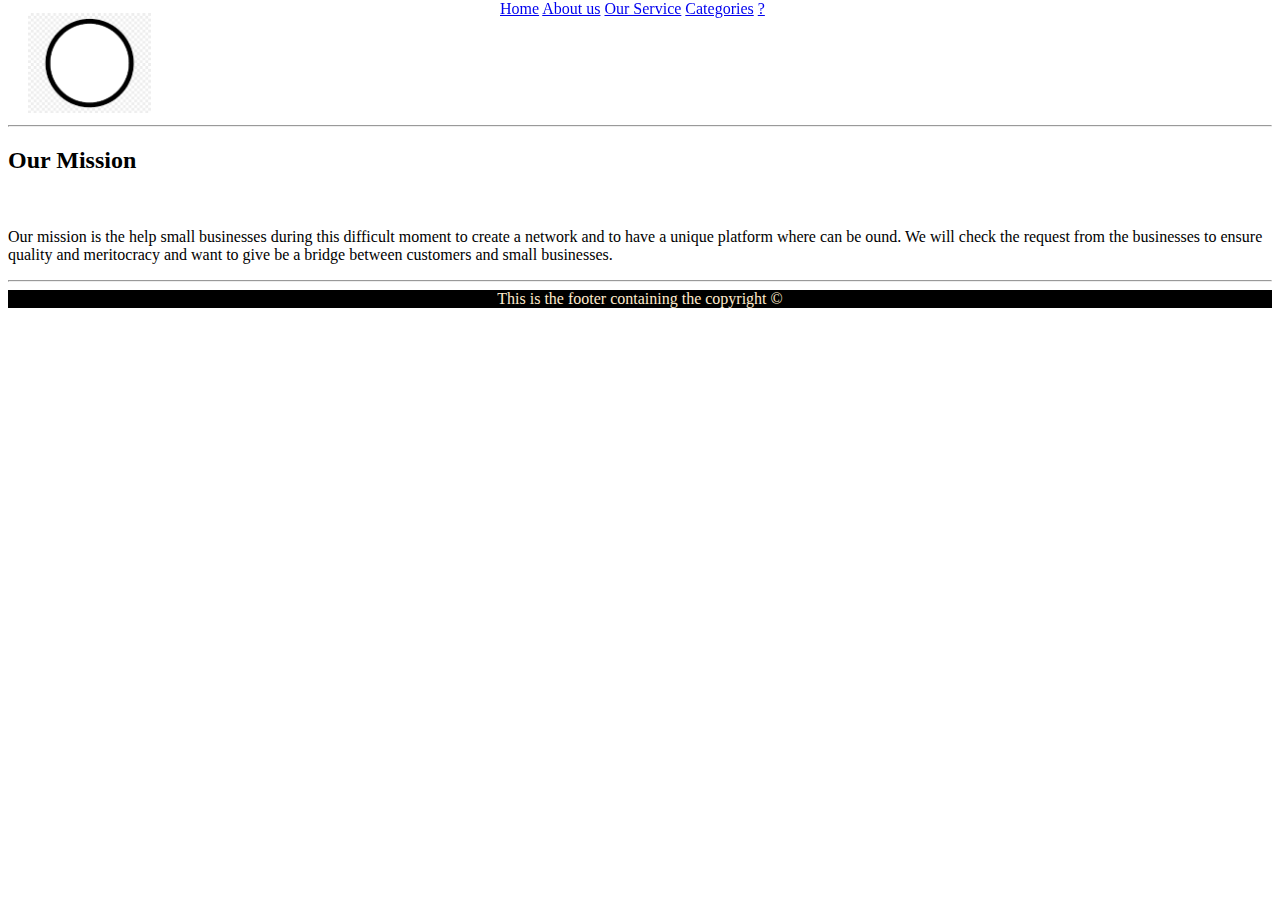
==== about.html @ 943dc36a "created all the pages html files and uploaded the images that we are gonna use" ====
<!DOCTYPE html>
<html lang="en">
<head>
    <meta charset="UTF-8">
    <meta http-equiv="X-UA-Compatible" content="IE=edge">
    <meta name="viewport" content="width=device-width, initial-scale=1.0">
    <title>GreenCatalogue</title>
</head>
<body>
    <!--Header-->
    <header>
        <img src="logo.png" style="margin: auto; padding: 5px 0px 0px 20px; height: 100px;"/>
        <!--Want to add hoover interaction ( it get biger the logo when you go on it with mouse) and link to homepage when you click on it-->
        <nav style="position: fixed; right: 0px; left: 500px; top: 0px;">
            <a href="index.html">Home</a>
            <a href="about.html">About us</a>
            <a href="service.html">Our Service</a>
            <a href="categories.html">Categories</a>
            <a href="#">?</a>
            
        </nav>
    </header>
    <!--Main-->
    <main>
        <hr>
        <!--Slide Images
                to creade a slide show I am going to use div with all the img -->
        <div class="slide-container">
            <!-- Full-width images with number and caption text-->
            <div class="mySlides fade">

            </div>
        </div>
        <div>
            <h2>
                Our Mission
            </h2>
            <br>
            <p> Our mission is the help small businesses during this difficult moment to create a network and to have a unique platform where can be ound. 
                We will check the request from the businesses to ensure quality and meritocracy and want to give be a bridge between customers and small businesses.
            </p>
        </div>
        
        <hr>
    </main>
    <!--Footer-->
    <footer style="background-color: black; color: blanchedalmond; text-align: center; position: relative; padding-bottom: 0px; ">
            This is the footer containing the copyright  &copy;
    </footer>
</body>
</html>
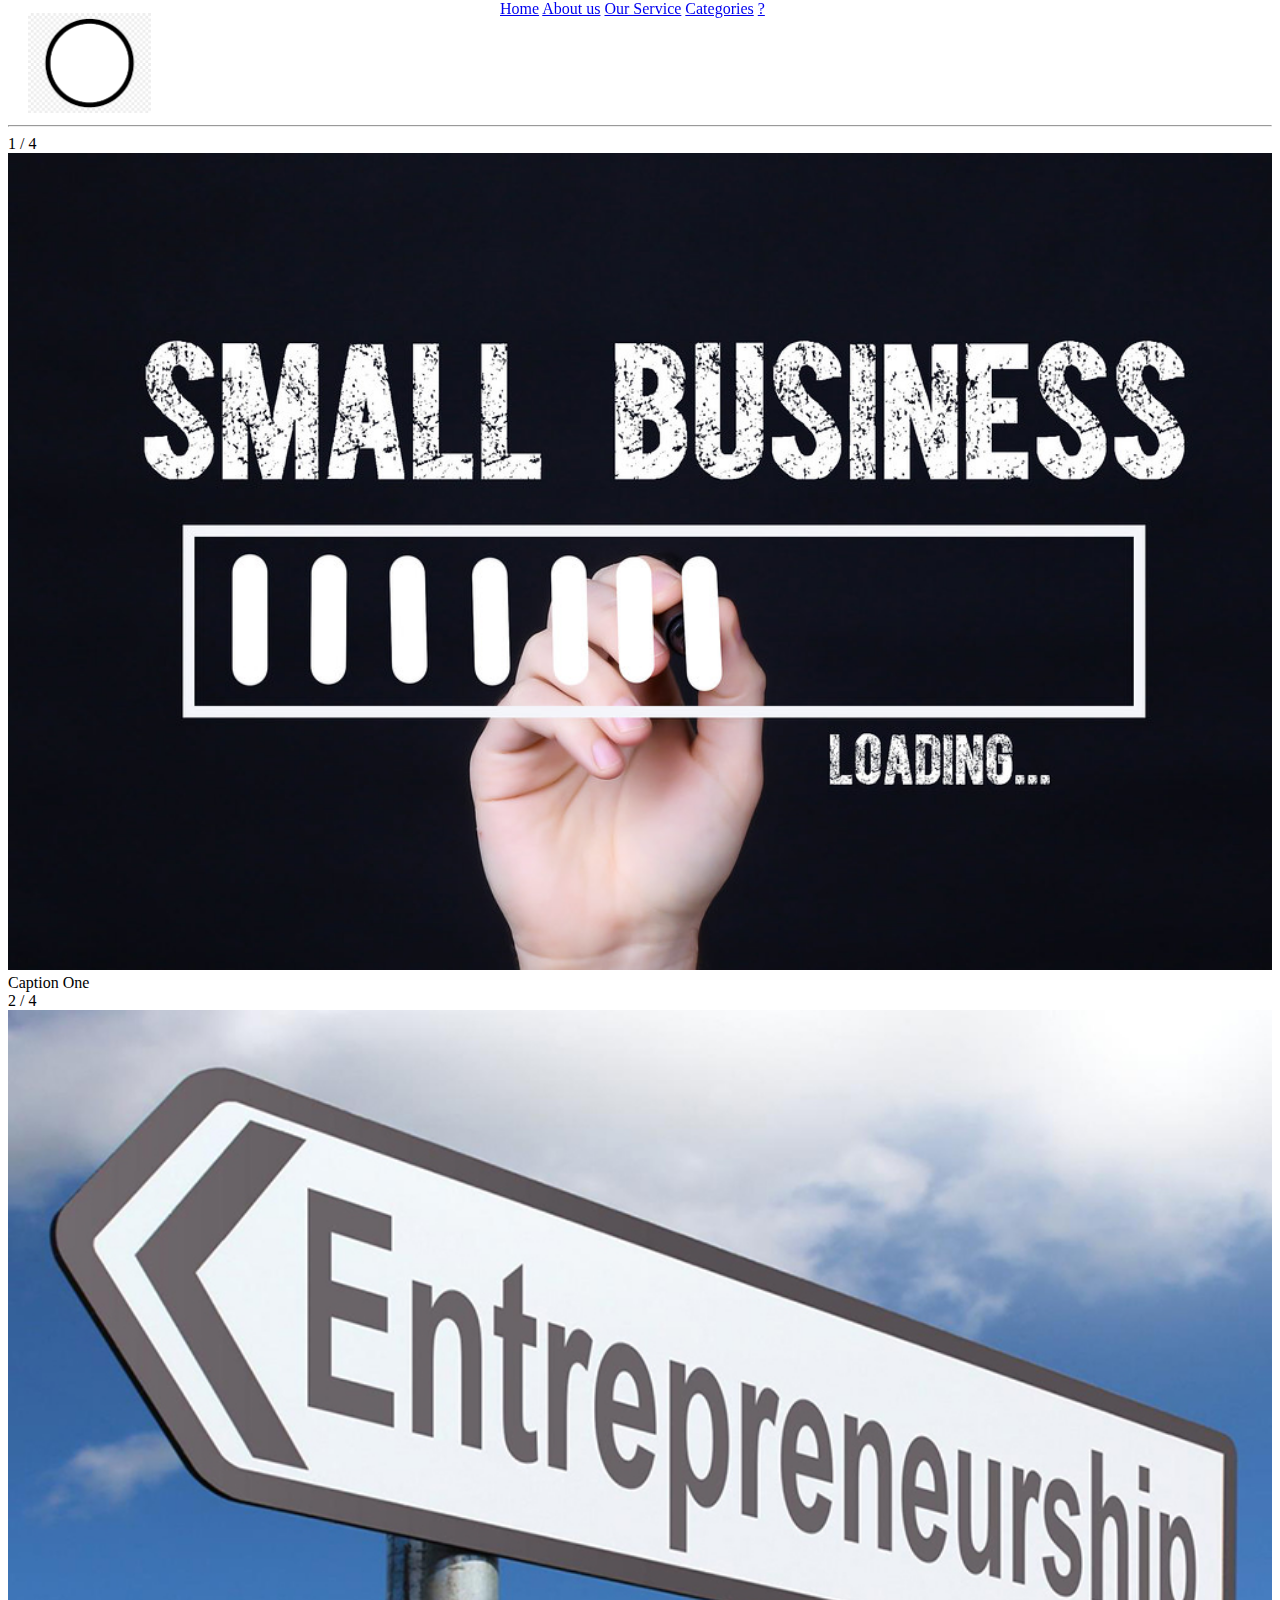
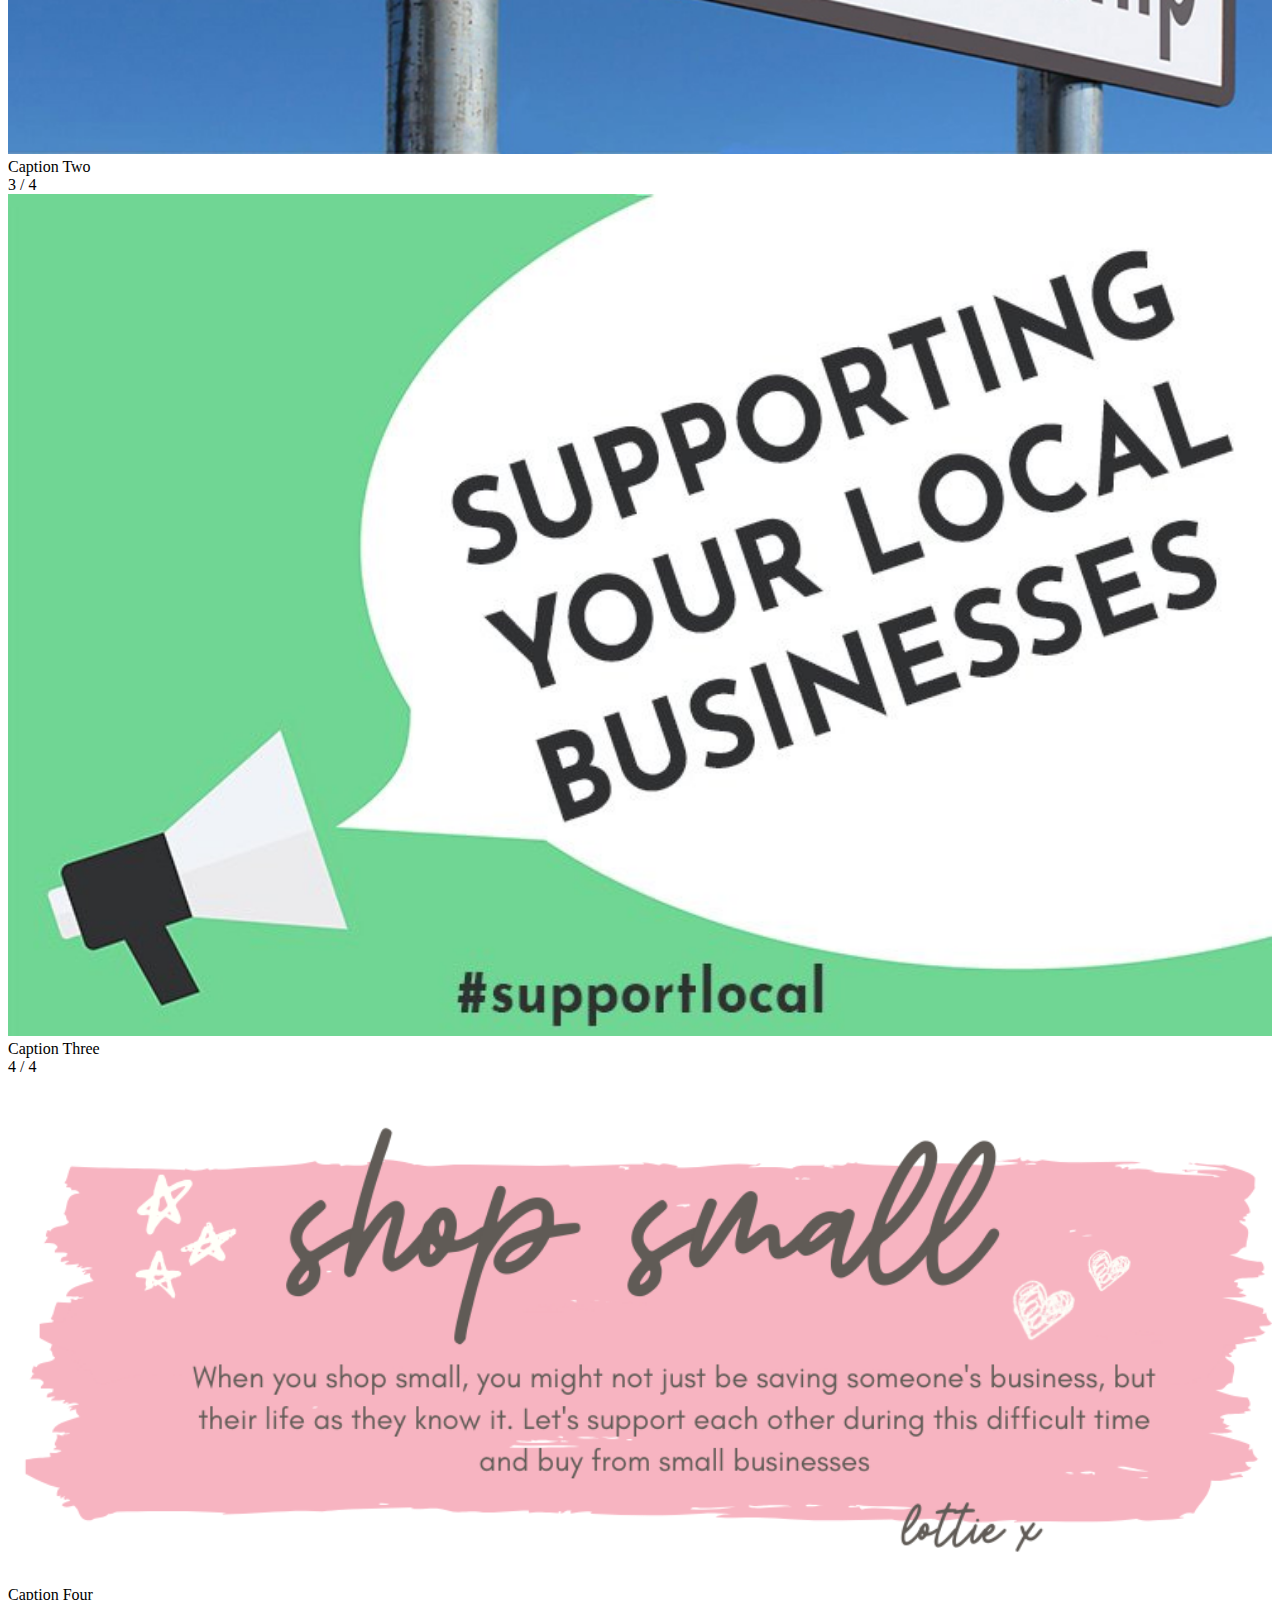
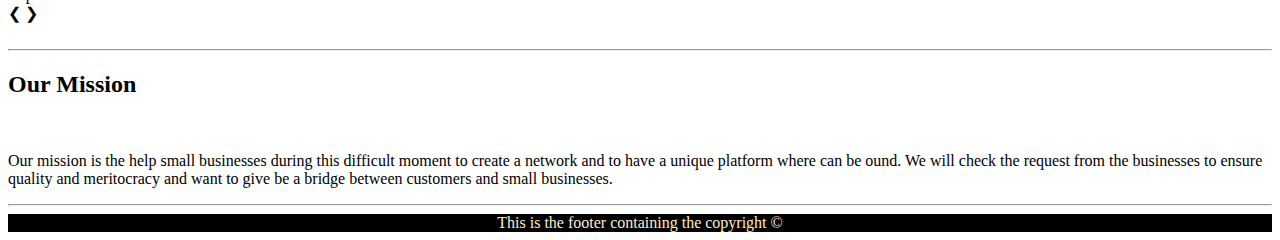
==== commit 626d41f2: "adding slide method and css files" ====
--- a/about.html
+++ b/about.html
@@ -4,6 +4,7 @@
     <meta charset="UTF-8">
     <meta http-equiv="X-UA-Compatible" content="IE=edge">
     <meta name="viewport" content="width=device-width, initial-scale=1.0">
+    <link rel="stylesheet" href="index.css" type="text/css"/>
     <title>GreenCatalogue</title>
 </head>
 <body>
@@ -28,9 +29,36 @@
         <div class="slide-container">
             <!-- Full-width images with number and caption text-->
             <div class="mySlides fade">
-
+                <div class="numbertext">1 / 4</div>
+                <img src="slide_img_1.jpg" style="width: 100%;">
+                <div class="Text">Caption One</div>
             </div>
+            <div class="mySlides fade">
+                <div class="numbertext">2 / 4</div>
+                <img src="slide_img_2.jpg" style="width: 100%;">
+                <div class="Text">Caption Two</div>
+            </div>
+            <div class="mySlides fade">
+                <div class="numbertext">3 / 4</div>
+                <img src="slide_img_3.jpg" style="width: 100%;">
+                <div class="Text">Caption Three</div>
+            </div>
+            <div class="mySlides fade">
+                <div class="numbertext">4 / 4</div>
+                <img src="slide_img_4.jpg" style="width: 100%;">
+                <div class="Text">Caption Four</div>
+            </div>
+            <a class="prev" onclick="plusSlide(-1)">&#10094;</a>
+            <a class="next" onclick="plusSlide(1)">&#10095;</a>
         </div>
+        <br>
+        <div>
+            <span class="dot" onclick="currentSlide(1)"></span>
+            <span class="dot" onclick="currentSlide(2)"></span>
+            <span class="dot" onclick="currentSlide(3)"></span>
+            <span class="dot" onclick="currentSlide(4)"></span>
+        </div>
+        <hr>
         <div>
             <h2>
                 Our Mission
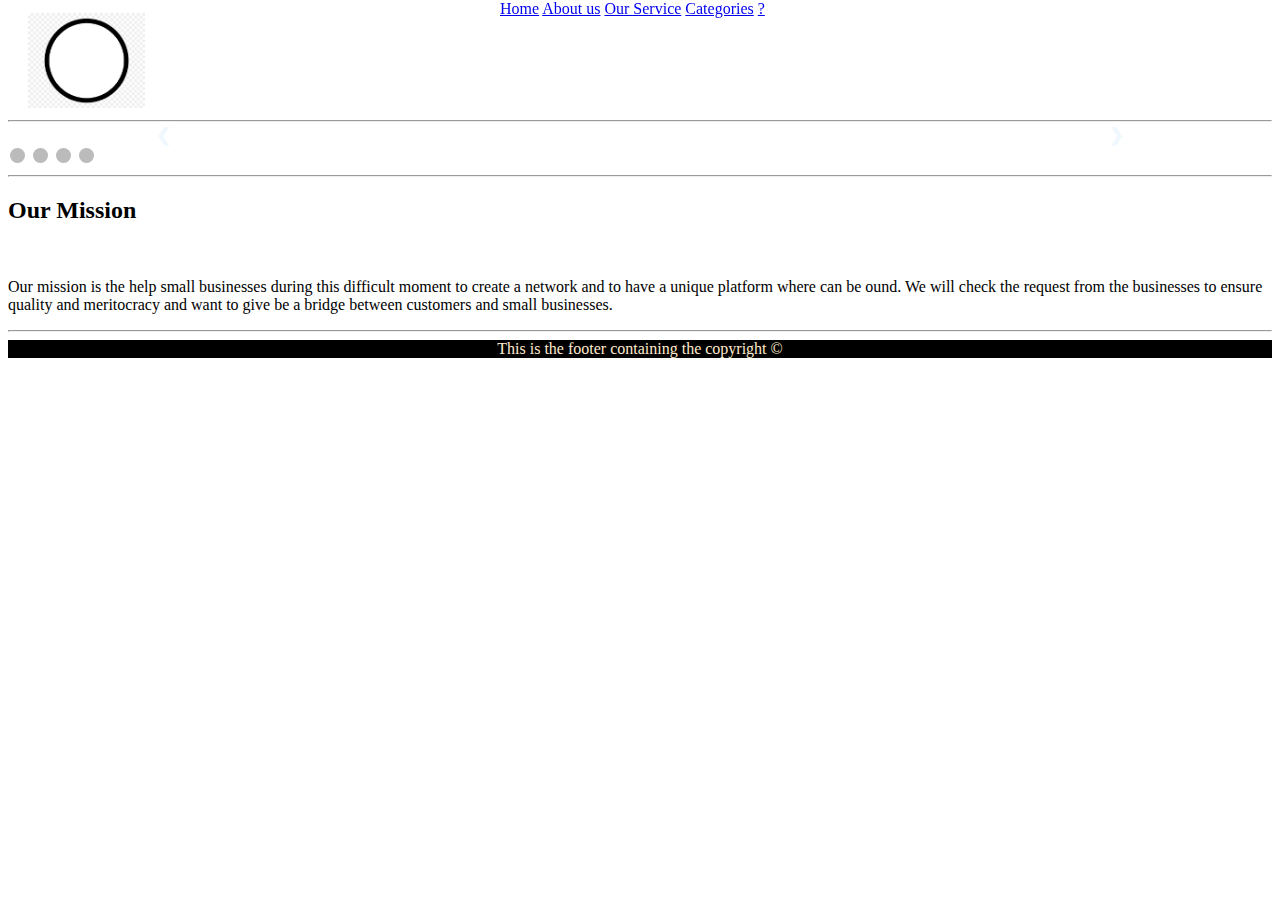
==== commit cc2b39d3: "changes to style.css and created javascript file" ====
--- a/about.html
+++ b/about.html
@@ -4,8 +4,8 @@
     <meta charset="UTF-8">
     <meta http-equiv="X-UA-Compatible" content="IE=edge">
     <meta name="viewport" content="width=device-width, initial-scale=1.0">
-    <link rel="stylesheet" href="index.css" type="text/css"/>
-    <title>GreenCatalogue</title>
+    <link href="style.css" rel="stylesheet">
+    <title>The Small List</title> 
 </head>
 <body>
     <!--Header-->
@@ -30,22 +30,22 @@
             <!-- Full-width images with number and caption text-->
             <div class="mySlides fade">
                 <div class="numbertext">1 / 4</div>
-                <img src="slide_img_1.jpg" style="width: 100%;">
+                <img src="slide_img_1.jpg" style="width: 50%;">
                 <div class="Text">Caption One</div>
             </div>
             <div class="mySlides fade">
                 <div class="numbertext">2 / 4</div>
-                <img src="slide_img_2.jpg" style="width: 100%;">
+                <img src="slide_img_2.jpg" style="width: 50%;">
                 <div class="Text">Caption Two</div>
             </div>
             <div class="mySlides fade">
                 <div class="numbertext">3 / 4</div>
-                <img src="slide_img_3.jpg" style="width: 100%;">
+                <img src="slide_img_3.jpg" style="width: 50%;">
                 <div class="Text">Caption Three</div>
             </div>
             <div class="mySlides fade">
                 <div class="numbertext">4 / 4</div>
-                <img src="slide_img_4.jpg" style="width: 100%;">
+                <img src="slide_img_4.jpg" style="width: 50%;">
                 <div class="Text">Caption Four</div>
             </div>
             <a class="prev" onclick="plusSlide(-1)">&#10094;</a>
@@ -58,6 +58,7 @@
             <span class="dot" onclick="currentSlide(3)"></span>
             <span class="dot" onclick="currentSlide(4)"></span>
         </div>
+        <scritp src="java.js"></scritp>
         <hr>
         <div>
             <h2>
--- a/style.css
+++ b/style.css
@@ -0,0 +1,82 @@
+*{box-sizing: border-box;}
+/* slideshow container */
+.slide-container{
+    max-width: 1000px;
+    position: relative;
+    margin: auto;
+}
+/* Hide the images by default */
+.mySlides{
+    display:none;
+}
+/* Next and Prev buttons */
+.prev , .next {
+    cursor: pointer;
+    position: absolute;
+    top: 50%;
+    width: auto;
+    margin-top: -22px;
+    padding: 16px;
+    color: aliceblue;
+    font-weight: bold;
+    font-size: 18px;
+    transition: 0.6s ease;
+    border-radius: 0 3px 3px 0;
+    user-select: none;
+}
+/* Position the "NEXT BUTTON" to the right */
+.next{
+    right: 0;
+    border-radius: 3px 0 0 3px;
+}
+/* On hover, add a black background color with a little bit see-trough */
+.prev:hover, .next:hover{
+    background-color: brown;
+}
+/* Caption Text */
+.Text{
+    color: black;
+    font-size: 15px;
+    padding: 8px 12px;
+    position: 8px 12px;
+    bottom: 8px;
+    width: 100%;
+    text-align: center;
+}
+/* Number text (1/3 etc) */
+.numbertext{
+    color: black;
+    font-size: 12px;
+    padding: 8px 12px;
+    position: absolute;
+    top: 0;
+}
+/* The dots/bullets/indicators */
+.dot{
+    cursor: pointer;
+    height: 15px;
+    width: 15px;
+    margin: 0 2px;
+    background-color: #bbb;
+    border-radius: 50%;
+    display: inline-block;
+    transition: background-color 0.6s ease;
+}
+.active, .dot:hover{
+    background-color: #717171;
+}
+/* Fading animation */
+.fade{
+    -webkit-animation-name: fade;
+    -webkit-animation-duration: 1.5s;
+    animation-name: fade;
+    animation-duration: 1.5s;
+}
+@-webkit-keyframes fade{
+    from {opacity: .4}
+    to {opacity: 1}
+}
+@keyframes fade {
+    from {opacity: .4}
+    to {opacity: 1}
+}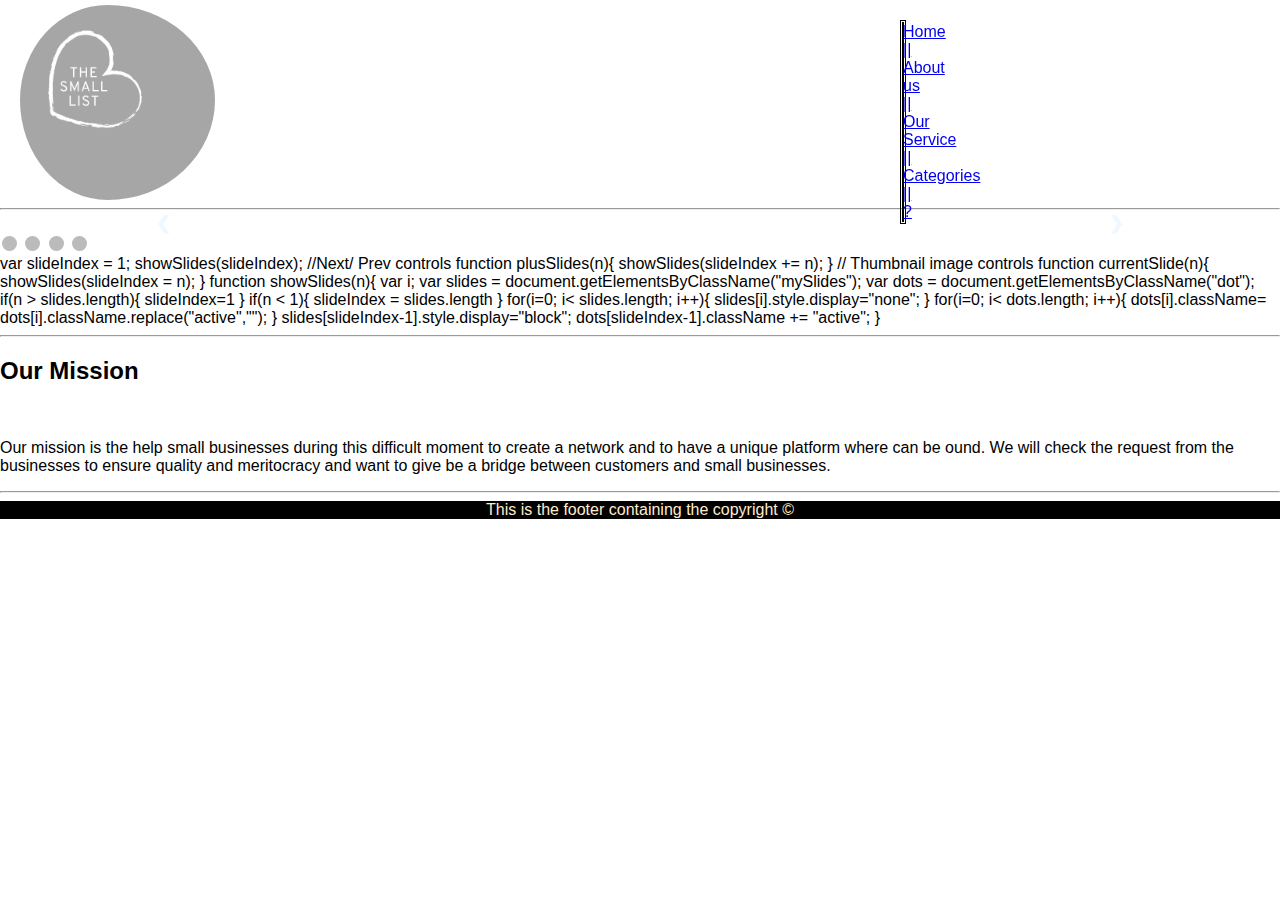
==== commit 8fb292b4: "deleted js file and added script inside about.html file" ====
--- a/about.html
+++ b/about.html
@@ -10,19 +10,20 @@
 <body>
     <!--Header-->
     <header>
-        <img src="logo.png" style="margin: auto; padding: 5px 0px 0px 20px; height: 100px;"/>
+        <img src="OfficialLogo.png" style="margin: auto; padding: 5px 0px 0px 20px; height: 200px; border-radius: 50%;"/>
         <!--Want to add hoover interaction ( it get biger the logo when you go on it with mouse) and link to homepage when you click on it-->
-        <nav style="position: fixed; right: 0px; left: 500px; top: 0px;">
-            <a href="index.html">Home</a>
-            <a href="about.html">About us</a>
-            <a href="service.html">Our Service</a>
-            <a href="categories.html">Categories</a>
+        <nav style="position: fixed; right: 500px; left: 900px; top: 20px; border-style: double;">
+            <a href="index.html">  Home  || </a>
+            <a href="about.html">  About us  || </a>
+            <a href="service.html">  Our Service  || </a>
+            <a href="categories.html">  Categories  || </a>
             <a href="#">?</a>
             
         </nav>
     </header>
     <!--Main-->
     <main>
+        
         <hr>
         <!--Slide Images
                 to creade a slide show I am going to use div with all the img -->
@@ -58,7 +59,40 @@
             <span class="dot" onclick="currentSlide(3)"></span>
             <span class="dot" onclick="currentSlide(4)"></span>
         </div>
-        <scritp src="java.js"></scritp>
+        <scritp>
+            var slideIndex = 1;
+            
+            showSlides(slideIndex);
+
+            //Next/ Prev controls
+            function plusSlides(n){
+                showSlides(slideIndex += n);
+            }
+            // Thumbnail image controls
+            function currentSlide(n){
+                showSlides(slideIndex = n);
+            }
+
+            function showSlides(n){
+                var i;
+                var slides = document.getElementsByClassName("mySlides");
+                var dots = document.getElementsByClassName("dot");
+                if(n > slides.length){
+                    slideIndex=1
+                } 
+                if(n < 1){
+                    slideIndex = slides.length
+                }
+                for(i=0; i< slides.length; i++){
+                slides[i].style.display="none";
+                }
+                for(i=0; i< dots.length; i++){
+                dots[i].className= dots[i].className.replace("active","");
+                }
+                slides[slideIndex-1].style.display="block";
+                dots[slideIndex-1].className += "active";
+                }
+        </scritp>
         <hr>
         <div>
             <h2>
@@ -71,6 +105,7 @@
         </div>
         
         <hr>
+        
     </main>
     <!--Footer-->
     <footer style="background-color: black; color: blanchedalmond; text-align: center; position: relative; padding-bottom: 0px; ">
--- a/style.css
+++ b/style.css
@@ -1,4 +1,10 @@
 *{box-sizing: border-box;}
+body{
+    font-family: Verdana, sans-serif;
+    margin: 0;
+}
+
+img{vertical-align: middle;}
 /* slideshow container */
 .slide-container{
     max-width: 1000px;
@@ -76,7 +82,7 @@
     from {opacity: .4}
     to {opacity: 1}
 }
-@keyframes fade {
+@keyframes fade{
     from {opacity: .4}
     to {opacity: 1}
 }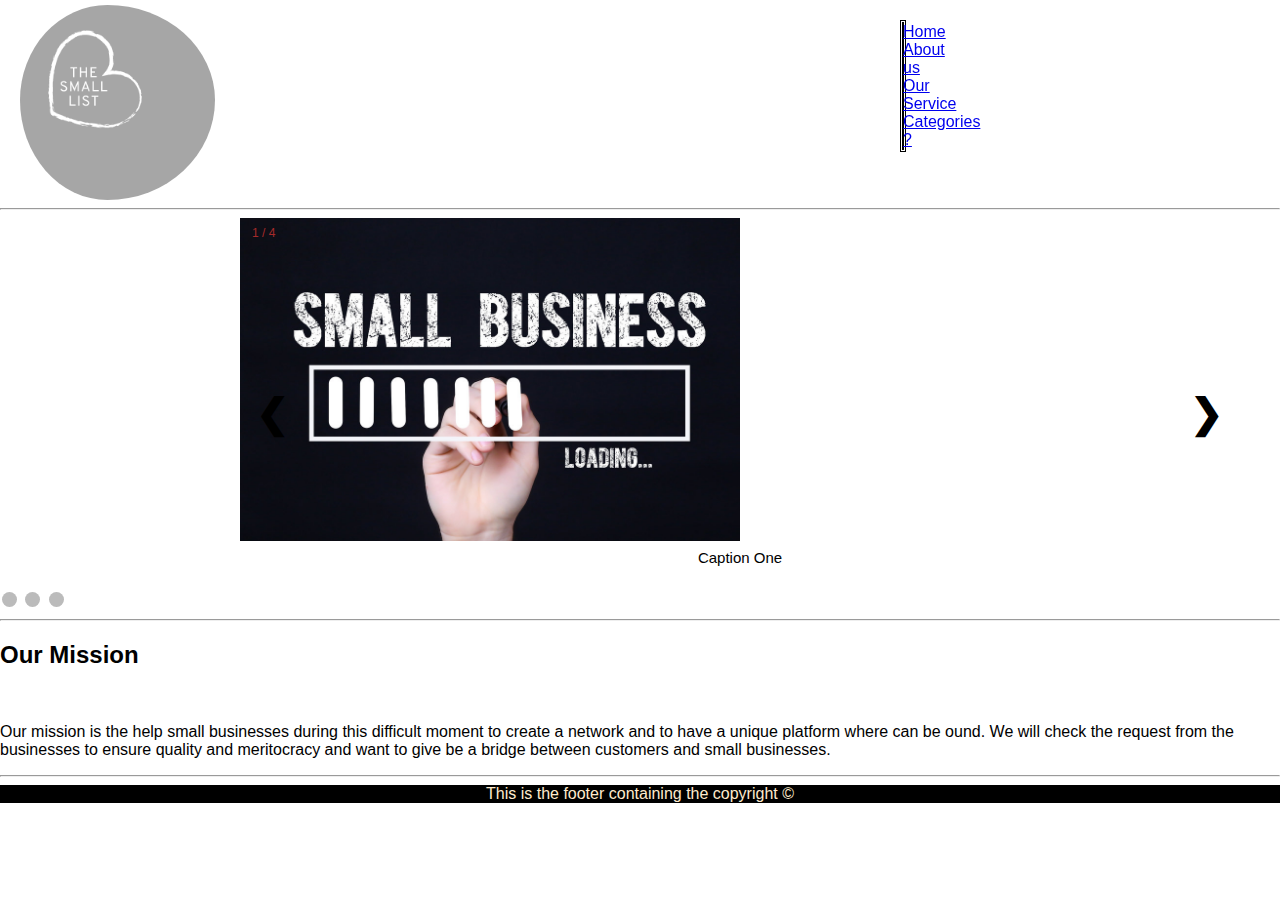
==== commit bcb5261c: "completed the slide images in about page and added logo" ====
--- a/about.html
+++ b/about.html
@@ -13,10 +13,10 @@
         <img src="OfficialLogo.png" style="margin: auto; padding: 5px 0px 0px 20px; height: 200px; border-radius: 50%;"/>
         <!--Want to add hoover interaction ( it get biger the logo when you go on it with mouse) and link to homepage when you click on it-->
         <nav style="position: fixed; right: 500px; left: 900px; top: 20px; border-style: double;">
-            <a href="index.html">  Home  || </a>
-            <a href="about.html">  About us  || </a>
-            <a href="service.html">  Our Service  || </a>
-            <a href="categories.html">  Categories  || </a>
+            <a href="index.html">  Home  </a>
+            <a href="about.html">  About us  </a>
+            <a href="service.html">  Our Service  </a>
+            <a href="categories.html">  Categories  </a>
             <a href="#">?</a>
             
         </nav>
@@ -25,7 +25,7 @@
     <main>
         
         <hr>
-        <!--Slide Images
+                <!--Slide Images
                 to creade a slide show I am going to use div with all the img -->
         <div class="slide-container">
             <!-- Full-width images with number and caption text-->
@@ -49,8 +49,8 @@
                 <img src="slide_img_4.jpg" style="width: 50%;">
                 <div class="Text">Caption Four</div>
             </div>
-            <a class="prev" onclick="plusSlide(-1)">&#10094;</a>
-            <a class="next" onclick="plusSlide(1)">&#10095;</a>
+            <a class="prev" onclick="plusSlides(-1)">&#10094;</a>
+            <a class="next" onclick="plusSlides(1)">&#10095;</a>
         </div>
         <br>
         <div>
@@ -59,16 +59,13 @@
             <span class="dot" onclick="currentSlide(3)"></span>
             <span class="dot" onclick="currentSlide(4)"></span>
         </div>
-        <scritp>
+         <script>
             var slideIndex = 1;
-            
+
             showSlides(slideIndex);
-
-            //Next/ Prev controls
             function plusSlides(n){
                 showSlides(slideIndex += n);
             }
-            // Thumbnail image controls
             function currentSlide(n){
                 showSlides(slideIndex = n);
             }
@@ -92,7 +89,7 @@
                 slides[slideIndex-1].style.display="block";
                 dots[slideIndex-1].className += "active";
                 }
-        </scritp>
+        </script>
         <hr>
         <div>
             <h2>
--- a/style.css
+++ b/style.css
@@ -8,8 +8,10 @@
 /* slideshow container */
 .slide-container{
     max-width: 1000px;
-    position: relative;
+    position: relative ;
     margin: auto;
+    left: 100px;
+
 }
 /* Hide the images by default */
 .mySlides{
@@ -23,9 +25,9 @@
     width: auto;
     margin-top: -22px;
     padding: 16px;
-    color: aliceblue;
+    color: black;
     font-weight: bold;
-    font-size: 18px;
+    font-size: 40px;
     transition: 0.6s ease;
     border-radius: 0 3px 3px 0;
     user-select: none;
@@ -51,7 +53,7 @@
 }
 /* Number text (1/3 etc) */
 .numbertext{
-    color: black;
+    color: brown;
     font-size: 12px;
     padding: 8px 12px;
     position: absolute;
@@ -62,7 +64,8 @@
     cursor: pointer;
     height: 15px;
     width: 15px;
-    margin: 0 2px;
+    left: 50px;
+    margin: 0px 2px;
     background-color: #bbb;
     border-radius: 50%;
     display: inline-block;
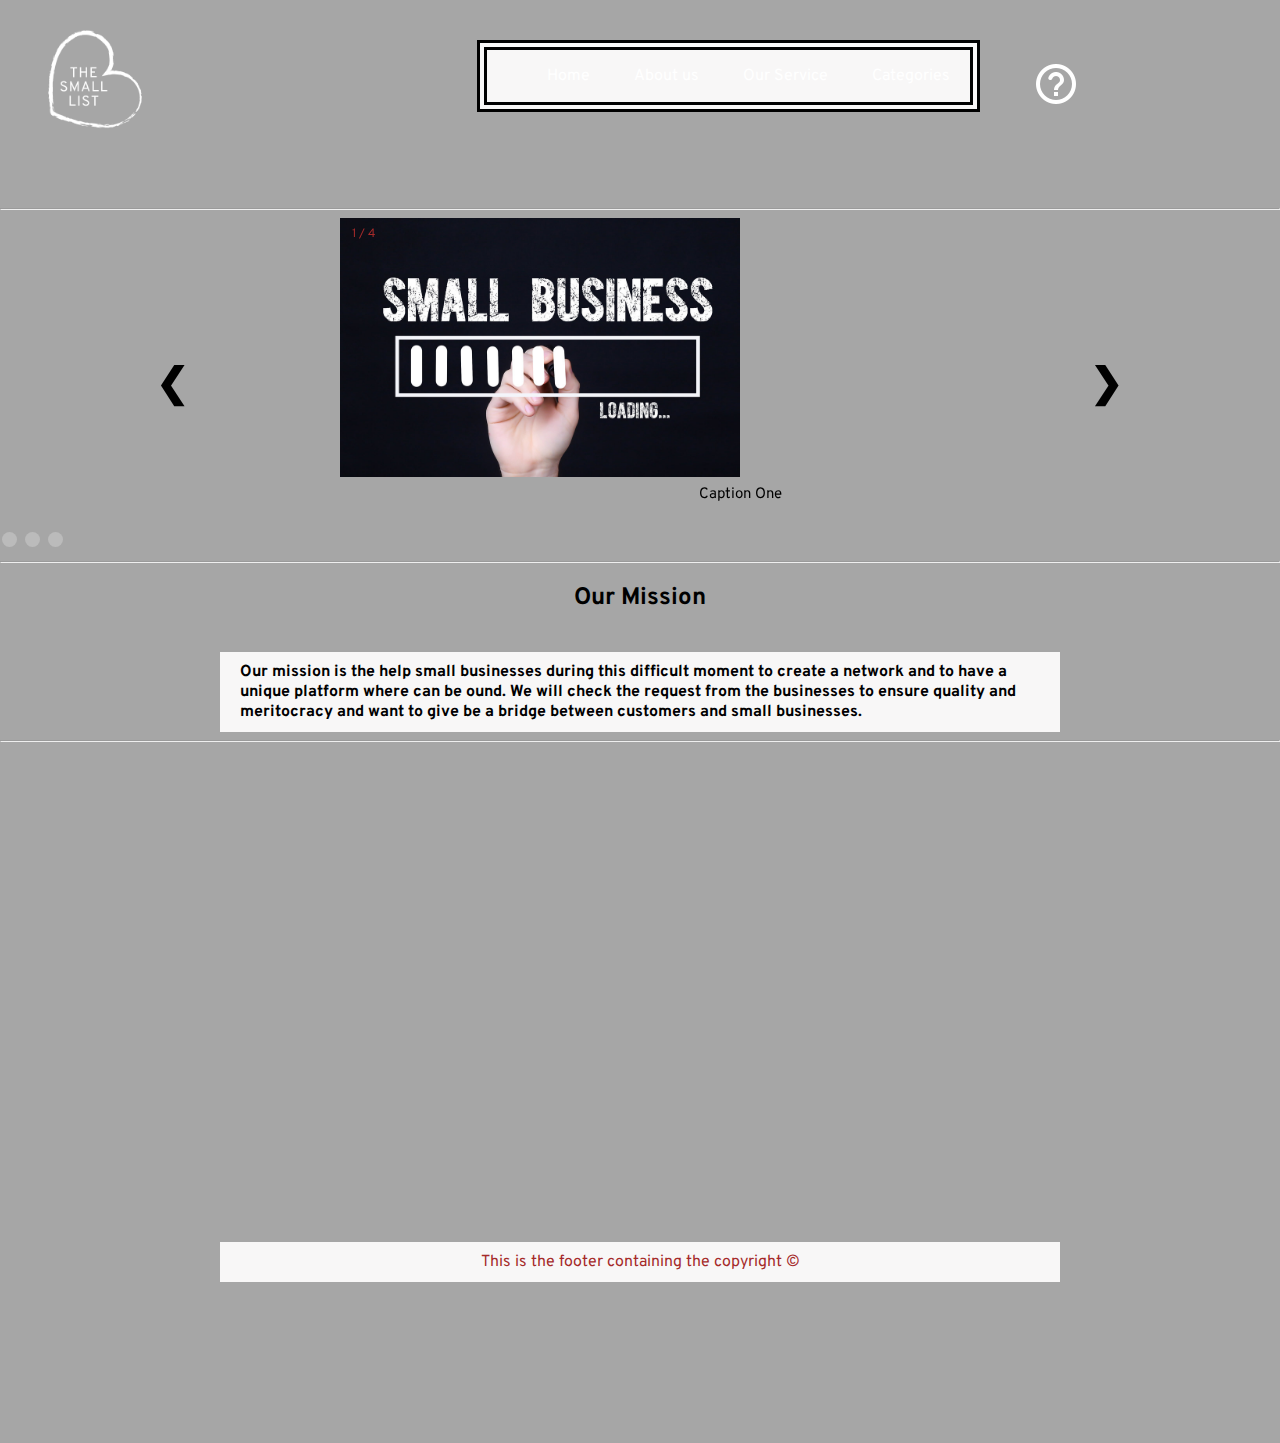
==== commit d805373b: "removes homeP and added new things" ====
--- a/about.html
+++ b/about.html
@@ -5,6 +5,8 @@
     <meta http-equiv="X-UA-Compatible" content="IE=edge">
     <meta name="viewport" content="width=device-width, initial-scale=1.0">
     <link href="style.css" rel="stylesheet">
+    <link rel="preconnect" href="https://fonts.gstatic.com">
+    <link href="https://fonts.googleapis.com/css2?family=Overpass:wght@300&display=swap" rel="stylesheet">
     <title>The Small List</title> 
 </head>
 <body>
@@ -12,18 +14,28 @@
     <header>
         <img src="OfficialLogo.png" style="margin: auto; padding: 5px 0px 0px 20px; height: 200px; border-radius: 50%;"/>
         <!--Want to add hoover interaction ( it get biger the logo when you go on it with mouse) and link to homepage when you click on it-->
-        <nav style="position: fixed; right: 500px; left: 900px; top: 20px; border-style: double;">
-            <a href="index.html">  Home  </a>
-            <a href="about.html">  About us  </a>
-            <a href="service.html">  Our Service  </a>
-            <a href="categories.html">  Categories  </a>
-            <a href="#">?</a>
+        <nav class="Nav">
+            <ul>
+                <li> <a href="index.html">  Home  </a> </li>
+                <li><a href="about.html"> About us  </a> </li>
+                <li><a href="service.html"> Our Service  </a> </li>
+                <li><a href="categories.html"> Categories  </a></li>
+        
+            </ul>
             
         </nav>
+       <div id="help">
+            <img src="help.png" alt="Help Icon"/>
+        </div>
     </header>
-    <!--Main-->
-    <main>
+    <!--Main
         
+        if I want to add the background img to the main I need 
+        to add: class="BackImg"
+    -->
+    <main >
+        
+        <div>
         <hr>
                 <!--Slide Images
                 to creade a slide show I am going to use div with all the img -->
@@ -90,14 +102,15 @@
                 dots[slideIndex-1].className += "active";
                 }
         </script>
+        </div>
         <hr>
         <div>
             <h2>
                 Our Mission
             </h2>
             <br>
-            <p> Our mission is the help small businesses during this difficult moment to create a network and to have a unique platform where can be ound. 
-                We will check the request from the businesses to ensure quality and meritocracy and want to give be a bridge between customers and small businesses.
+            <p> <b>Our mission is the help small businesses during this difficult moment to create a network and to have a unique platform where can be ound. 
+                We will check the request from the businesses to ensure quality and meritocracy and want to give be a bridge between customers and small businesses.</b>
             </p>
         </div>
         
@@ -105,8 +118,9 @@
         
     </main>
     <!--Footer-->
-    <footer style="background-color: black; color: blanchedalmond; text-align: center; position: relative; padding-bottom: 0px; ">
-            This is the footer containing the copyright  &copy;
+    <footer>
+        <p>This is the footer containing the copyright  &copy;</p>
+        <br>
     </footer>
 </body>
 </html>--- a/style.css
+++ b/style.css
@@ -2,6 +2,9 @@
 body{
     font-family: Verdana, sans-serif;
     margin: 0;
+    background-size: contain;
+    font-family: 'Overpass', sans-serif;
+    background-color: #a6a6a6;
 }
 
 img{vertical-align: middle;}
@@ -10,12 +13,14 @@
     max-width: 1000px;
     position: relative ;
     margin: auto;
-    left: 100px;
+    
+   /* left: 100px; */
 
 }
 /* Hide the images by default */
 .mySlides{
     display:none;
+     padding-left: 200px; 
 }
 /* Next and Prev buttons */
 .prev , .next {
@@ -72,7 +77,7 @@
     transition: background-color 0.6s ease;
 }
 .active, .dot:hover{
-    background-color: #717171;
+    background-color: #a6a6a6;
 }
 /* Fading animation */
 .fade{
@@ -88,4 +93,216 @@
 @keyframes fade{
     from {opacity: .4}
     to {opacity: 1}
+}
+/* Categories BackImg */
+.BackImg{
+    background-image: url("Background_logo.png");
+    background-blend-mode: lighten;
+    background-repeat:repeat;
+    background-attachment:fixed;
+    background-size: contain;
+}
+.Nav{
+    float: right;
+    position: sticky;
+    border: 10px;
+    border-style: double;
+    margin-right: 300px;
+    right: 300px;
+    margin-top: 40px;
+    background-color: rgb(248, 247, 247);
+    /*
+    left: 900px;
+    top: 20px;
+    */
+}
+#help{
+    position:absolute;
+    float: right;
+    top: 60px;
+    right: 200px;
+}
+a:link{
+    color: white;
+    text-decoration: none;
+}
+li{
+    display: inline;
+    padding: 5px 20px;
+}
+h2{
+    text-align: center;
+}
+p{
+    margin: 0px 220px;
+    background-color: rgb(248, 247, 247);
+    padding: 10px 20px;
+}
+/*
+THE SERVICE CSS BELOW
+*/
+.forBusinesses{
+    float: left;
+    width: 50%;
+    padding: 50px;
+    border-style:  double;
+    overflow: hidden;
+    position: relative;
+}
+.ServiceImgBack{
+    opacity: 0.2;
+    position: absolute;
+    left: 0;
+    top: 0;
+    width: 100%;
+    height: auto;
+}
+.BusinessDiv{
+    position: relative;
+}
+.forCustomers{
+    float: right;
+    width: 50%;
+    padding: 50px;
+    border-style:  double;
+    overflow: hidden;
+    position: relative;
+}
+.serviceParagh{
+    margin: 10px 45px 10px 3px;
+    background-color: rgb(248, 247, 247);
+    padding: 30px;
+}
+.ServiceIntro{
+    text-align: center;
+    margin: 10px 45px 10px 3px;
+    background-color: rgb(248, 247, 247);
+    padding: 1px;
+}
+/* HomePage Forms style */
+.search {
+    width: 100%;
+    position: relative;
+    display: flex;
+    margin-top: 350px;
+    margin-left: 20px;
+  }
+  
+  .searchTerm {
+    width: 100%;
+    border: 3px solid	#B0C4DE;
+    border-right: none;
+    padding: 5px;
+    height: 35px;
+    border-radius: 5px 0 0 5px;
+    outline: none;
+    color: #9DBFAF;
+  }
+  
+  .searchTerm:focus{
+    color:	#B0C4DE;
+  }
+  
+  .searchButton {
+    width: 40px;
+    height: 35px;
+    border: 1px solid 	#B0C4DE;
+    background: #b0c4de;
+    text-align: center;
+    color: white;
+    border-radius: 0 5px 5px 0;
+    cursor: pointer;
+    font-size: 20px;
+    font-family: Overpass; 
+  }
+  
+  /*Resize the wrap to see the search bar change!*/
+  .wrap{
+    width: 30%;
+    position: absolute;
+    top: 50%;
+    left: 50%;
+    transform: translate(-50%, -50%);
+  }
+
+.Form{
+    background-color: rgb(248, 247, 247);
+    margin: 500px 50px 0px 50px;
+    padding: 50px;
+    position: relative;
+}
+/* Categories page style */
+.CatDiv1{
+    display: block;
+}
+.CatH2{
+    /* display: inline-block; */
+    float: left;
+    padding-left: 40px;
+}
+.CatP{
+    margin: 0px 30px 0px 520px ;
+    background-color: #a6a6a6;
+    padding: 10px 20px;    
+}
+.CatFilter{
+    position: relative; 
+    margin-left: 0px;
+    padding-right: 12px;
+    /* float: left;  */
+    clear: left;
+
+    border-right: 1px solid #ddd;
+    width: 15%;
+    padding-left: .5rem;
+    /* box-shadow: inset -5px 0 0 0 #29627e; */
+    line-height: 16px;
+    
+}
+.CatFilter > h4{
+    background-color: indianred;    
+}
+.CatFilter > ol {
+    padding: 5px 5px;
+    background-color: ivory;
+}
+.CategoriesDiv2{
+    display: block;
+    /* padding-left: 300px; */
+    float: right;
+    position: absolute;
+}
+#TheSmallList{
+    float: right;
+    margin-right: 20px;
+    margin-left: 300px;
+    padding: 5px;
+    background-color: indianred;
+    border: 1px solid #ddd;
+}
+#TheSmallList th, #TheSmallList td{
+    text-align: left;
+    padding: 12px;
+}
+#TheSmallList tr{
+    border-bottom: 1px solid #ddd;
+}
+#CategoriesFooter{
+    margin-top: 1500px;
+
+}
+/* Footer */
+footer{
+    background-color: #a6a6a6; 
+    color: brown; 
+    text-align: center; 
+    position: static; 
+    display: block;
+    /*padding: 20px 0px;
+    margin: 40px 0px;
+    */
+    margin-top: 500px;
+    width: 100%;
+    height: 201px; 
+    
 }